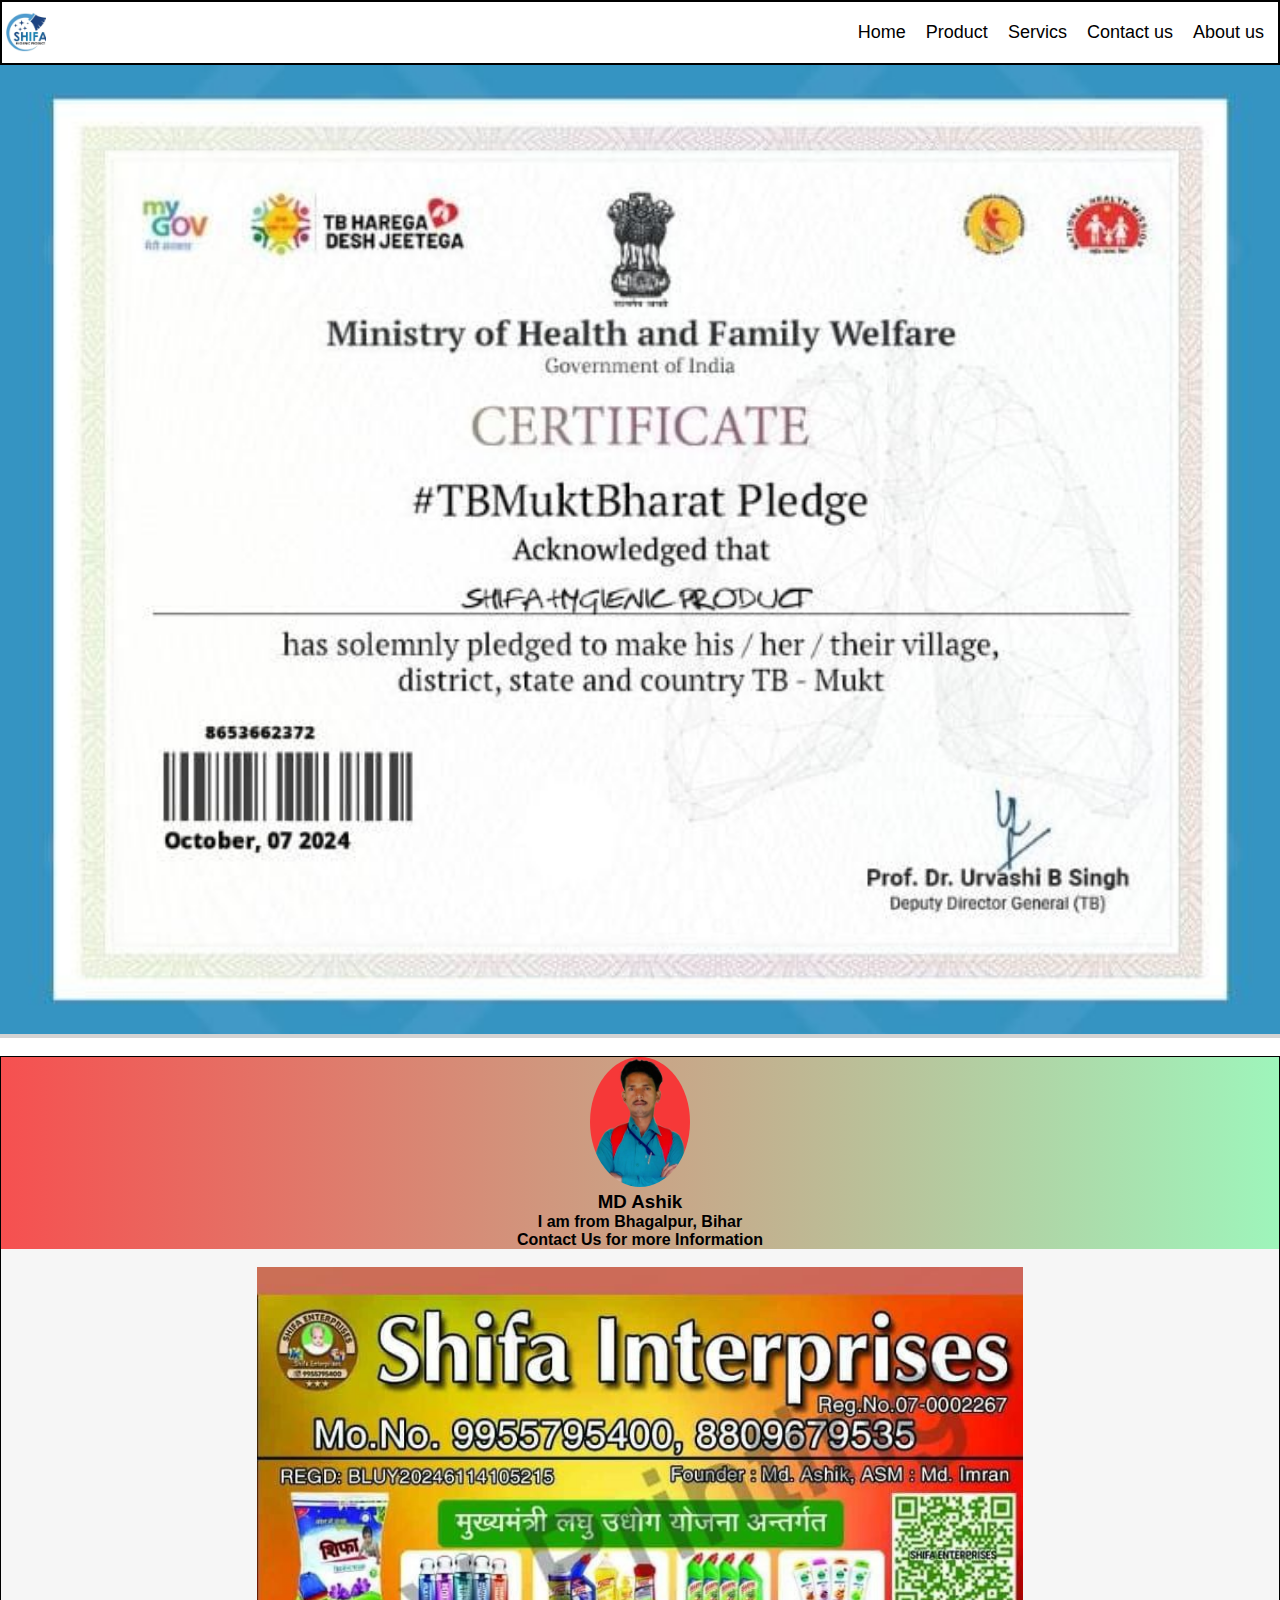
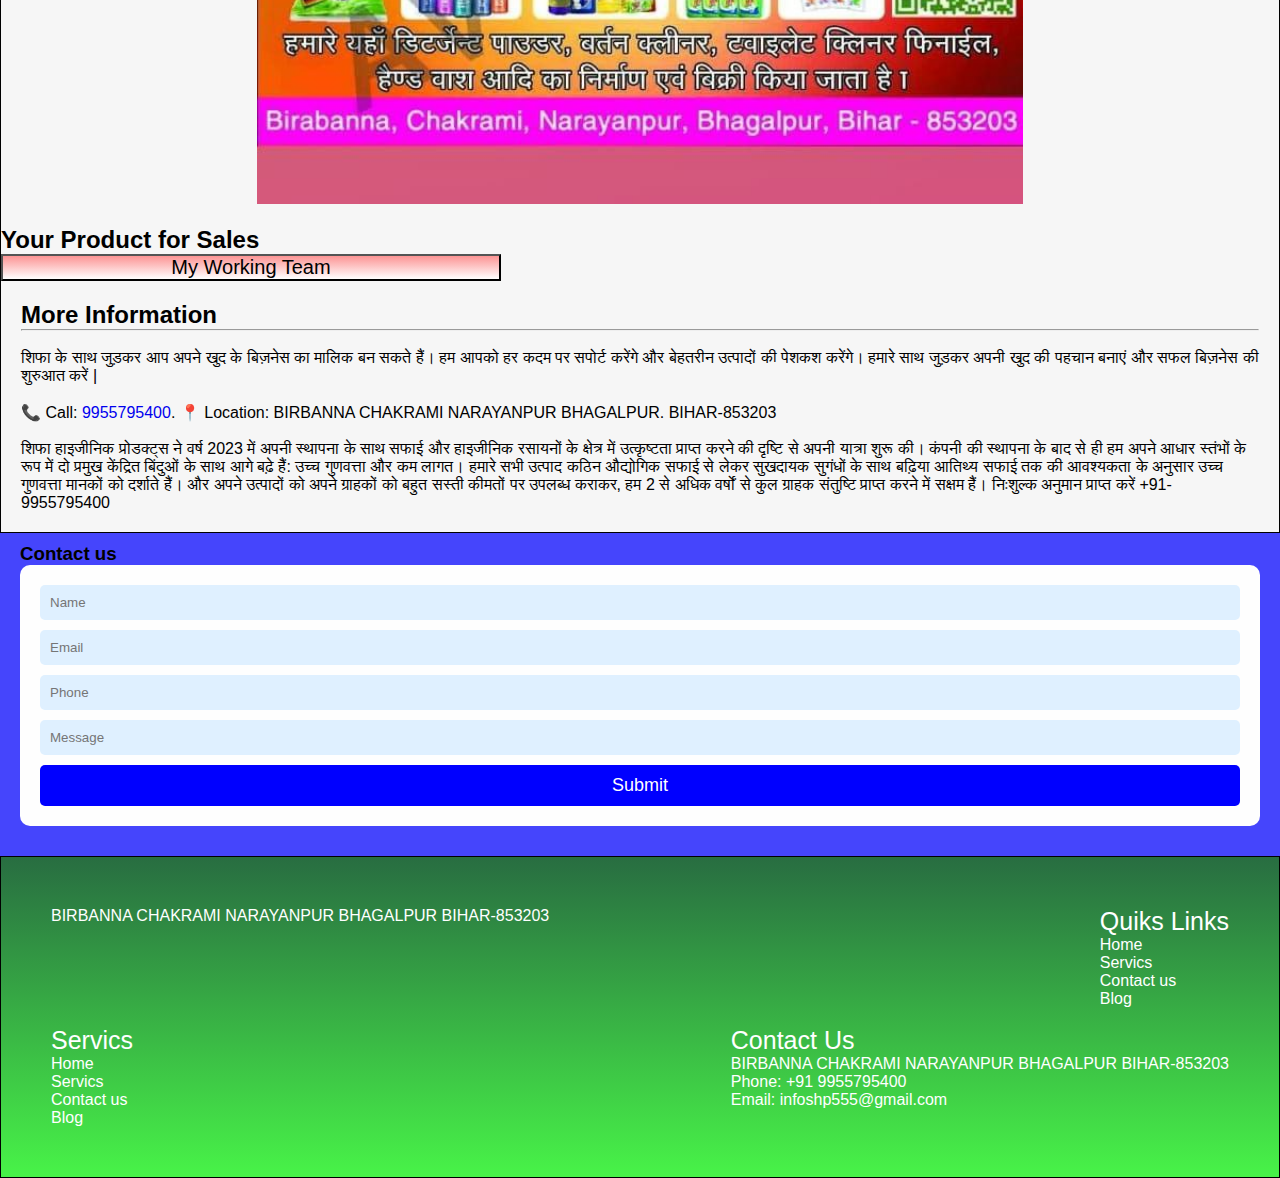
==== index.html @ 2459a291 "firstupload" ====
<!DOCTYPE html>
<html lang="en">
<head>
    <meta charset="UTF-8">
    <meta name="viewport" content="width=device-width, initial-scale=1.0">
    <title>Shifa Product</title>
    
</head>
<style>
    *{
    margin: 0px;
    padding: 0px;
    box-sizing: border-box;
    text-decoration: none;
    font-family: 'Gill Sans', 'Gill Sans MT', Calibri, 'Trebuchet MS', sans-serif;
}
nav{
    height: max-content;
    width: 100%;
    border: 2px solid black;
    display: flex;
    justify-content: space-between;
    padding: 10px 4px;
}
nav ul {
    display: flex;
}
nav ul li{
    padding: 10px;
}
nav ul li a{
    text-decoration: none;
    color: black;
    font-size: 18px;
}
.main{
    width: 100%;
    height: max-content;
    border: 1px solid black;
    background-color: rgb(246, 246, 246);
    overflow: hidden;
}
.imagelogo{
    width: 100%;
    height: max-content;
    padding: 0px 20%;
    
}
.imagelogo img{
    width: 100%;
    
    
}
.data1{
    padding: 20px;
}
.footer1{
    width: max-content;
    height: max-content;
    background-color: rgb(246, 246, 246);
    display: flex;
    padding: 10px;
    gap: 10%;
    justify-content:center;
}
.footer2{
    width: max-content;
    height: max-content;
    justify-content: center;
    align-items: center;
    padding-left: 20%;
}
.foot1{
        width: 100%;
        height: max-content;
        /* background-color: #286D41; */
        background-image: linear-gradient(#286D41,rgb(72, 243, 72));
        border: 1px solid black;
        padding: 50px;
        box-sizing: border-box;
        color: white;
    }
    .row1{
        display: flex;
        gap: 50px;
        justify-content: space-between;
        color: white;
    }
    .row2{
        display: flex;
        gap: 50px;
        justify-content: space-between;
        color: white;
    }
    .row1 ul li a,.row2 ul li a{
        color: white;
    }
    .mdinformation{
        width: 100%;
        justify-content: center;
        text-align: center;
        height: max-content;
        background-image: linear-gradient(to right, rgb(246, 80, 80), #9ef5bb);
        
    }
    .mdinformation img{
        border-radius: 50%;
    }
    .contct2{
        height: fit-content;
        background-color: rgb(69, 69, 252);
        padding: 10px 20px;
    }
    .contact1{
        display: flex;
        flex-direction: column;
        gap: 10px;
        margin-bottom: 20px;
        height: fit-content;border: 0px solid black;
        padding: 20px;
        border-radius: 10px;
        background-color: rgb(254, 254, 254);       
    }
    .contact1 input{
        width: 100;
        padding: 10px;
        background-color: rgb(223, 240, 255);
        border: 0px;
        border-radius: 5px;
    }
    .contact1 button{
        width: 100%;
        padding: 10px;
        background-color: blue;
        color: white;
        cursor: pointer;
        border: none;
        border-radius: 5px;
    }
    .silder1{
        width: 100%;
        height: max-content;
        background-color: lightgray;
        justify-content: center;
        align-items: center;
    }
    .banner1{
        width: 100px;
        height: 100px;
    }
   /* my template */

    .m11{
    width: 100%;
    height: max-content;
    border: 0px solid black;
    justify-items: center
    align-items: center;
    }
    .inner1{
        width: 100%;
        align-items: center;
        height: max-content;
        background-color: aliceblue;
        justify-content: center;
    }
    .inner1 button{
        width: 100%;

    } 
    .inner1{
        width: 500px;
        height: max-content;
        border: 0px solid red;
        display: block;
        justify-content: center;
        
    }
    .teammember1 {
        width: max-content;
        justify-content: center;
        align-items: center;
        position: relative;
        left: 30%;
        padding: 10px 3px;
        display: none;
        
    }
    .teammember1 img{
        width: 100%;
        border-radius: 50%;
    }
    .teammember1 div{
        width: 100%;
        height: 100%;
        margin-top: 3px;
        font-size: 12px;
    }
    .teammember1 img{
        width: 100px;
    }
</style>
<body>
    <nav>
        <img width="40px" height="40px" src="./image/shfaa.jpeg" alt="">
        <ul type="none">
            <li><a href="">Home</a></li>
            <li><a href="">Product</a></li>
            <li><a href="">Servics</a></li>
            <li><a href="">Contact us</a></li>
            <li><a href="">About us</a></li> 
        </ul>
        
    </nav>
    <div class="silder1">
        <img width="100%" src="./image/c3.jpeg" id="banner1" alt="">
    </div><br>
    <div class="main">
        
        <div class="mdinformation">
            <img width="100" src="./image/mdcuter.jpeg" alt="">
            <h3>MD Ashik</h3>
            <h4>I am from Bhagalpur, Bihar</h4>
            <h4>Contact Us for more Information</h4>
        </div><br>
        <div class="imagelogo">
            <img width="80%" height="70%" src="./image/shifaimage.jpeg" alt="loading...">
        </div><br>
        <h2>Your Product for Sales</h2>
        <div id="list">
            
        </div>
        <div class="m11">
            <div class="inner1">
                <button style="font-size: 20px; background-image: linear-gradient(rgb(252, 148, 148),white);" onclick="kno()" id="show1">My Working Team</button>
                <div class="teammember1">
                    <img src="./image/imranshifa.jpeg"   alt="">
                    <div>MD Imran Hashami</div>
                    <div>Area Sales Manager</div><div> Phone no. 88096679535</div>
                </div>
            </div>
        </div>
        <div class="data1">
            <h2>More Information</h2><hr><br>
            <p>शिफा  के साथ जुड़कर आप अपने खुद के बिज़नेस का मालिक बन सकते हैं। हम आपको हर कदम पर सपोर्ट करेंगे और बेहतरीन उत्पादों की पेशकश करेंगे। हमारे साथ जुड़कर अपनी खुद की पहचान बनाएं और सफल बिज़नेस की शुरुआत करें |
            <br><br>  📞 Call: <a href="https://wa.me/919955795400">9955795400</a>.
            📍 Location: BIRBANNA CHAKRAMI NARAYANPUR BHAGALPUR. BIHAR-853203 
        </p><br>
        <p>शिफा  हाइजीनिक प्रोडक्ट्स ने वर्ष 2023 में अपनी स्थापना के साथ सफाई और हाइजीनिक रसायनों के क्षेत्र में उत्कृष्टता प्राप्त करने की दृष्टि से अपनी यात्रा शुरू की।
            कंपनी की स्थापना के बाद से ही हम अपने आधार स्तंभों के रूप में दो प्रमुख केंद्रित बिंदुओं के साथ आगे बढ़े हैं: उच्च गुणवत्ता और कम लागत। हमारे सभी उत्पाद कठिन औद्योगिक सफाई से लेकर सुखदायक सुगंधों के साथ बढ़िया आतिथ्य सफाई तक की आवश्यकता के अनुसार उच्च गुणवत्ता मानकों को दर्शाते हैं। और अपने उत्पादों को अपने ग्राहकों को बहुत सस्ती कीमतों पर उपलब्ध कराकर, हम 2 से अधिक वर्षों से कुल ग्राहक संतुष्टि प्राप्त करने में सक्षम हैं।
            निःशुल्क अनुमान प्राप्त करें
            +91-9955795400</p>
        </div>
    </div>
    <div class="contct2">
        <h3>Contact us</h3>
    <div class="contact1">
        <input type="text" placeholder="Name">
        <input type="email" placeholder="Email">
        <input type="number" placeholder="Phone">
        <input type="text" placeholder="Message">
        <button><a href="" style="text-decoration: none; color: white;font-size: 18px;">Submit</a></button>
    </div>
    </div>
    <footer class="foot1">
        <div class="row1" >
            <div>BIRBANNA CHAKRAMI NARAYANPUR BHAGALPUR BIHAR-853203 </div>
            <div><p style="font-size: 25px; width: max-content;">Quiks Links</p>
                <ul type="none">
                    <li><a href="">Home</a></li>
                    <li><a href="">Servics</a></li>
                    <li><a href="">Contact us</a></li>
                    <li><a href="">Blog</a></li>
                </ul>
            </div>
        </div><br>
        <div class="row2" >
            <div>
                <p style="font-size: 25px; width: max-content">Servics</p>
                <ul type="none">
                    <li><a href="">Home</a></li>
                    <li><a href="">Servics</a></li>
                    <li><a href="">Contact us</a></li>
                    <li><a href="">Blog</a></li>
                </ul>
            </div>
            <div>
                <p style="font-size: 25px; width: max-content" >Contact Us</p>
                <p>BIRBANNA CHAKRAMI NARAYANPUR BHAGALPUR BIHAR-853203 </p>
                <p>Phone: +91 9955795400</p>
                <p>Email:  infoshp555@gmail.com</p>
            </div>
        </div>
    </footer>
</body>
<script>







fetch("https://api.npoint.io/e586363a2a218245c1c0")
    .then(res => res.json())
    .then(data => {
        var a = document.getElementById("list");
        data.forEach(element => {
            a.style.height="100%";
            a.style.width="100%";
            a.style.display="flex";
            var img1 = document.createElement("img");
            img1.src = element.images;
            img1.style.width="max-content";
            img1.style.height="100px";
            img1.style.display="block";
            img1.style.padding="10px";
            var div1 = document.createElement("div");
            var label1 = document.createElement("label");
            label1.innerHTML = `${element.name}`;
            div1.style.border="1px solid black";
            div1.style.display="block";
            div1.style.margin="5px";
            div1.style.width="max-content";
            div1.style.height= "max-content";
            div1.style.padding="5px 5px";
           
            div1.appendChild(img1);
            div1.appendChild(label1);
            a.appendChild(div1);
        });
    });
    </script>
    <script>
        var image1 = ["/image/c1.jpeg","/image/c2.jpeg","/image/c3.jpeg"]
        let k =0;
        let banner = document.getElementById("banner1");
        setInterval(showinage,3000);
    
        function showinage(){
        
        if(k==0){
            banner.src = image1[0];
            k = 1;
        }else if(k==1){
            banner.src = image1[1];
            k = 2;
        }else if(k==2){
            banner.src = image1[2];
            k = 0;
        }
        }


        // mywork team
    var b = document.getElementById("show1");
    var c= document.getElementsByClassName("teammember1")[0 ]
    let flag = 1;
    function kno(){
        if(flag){
            c.style.display = "block";
            flag = 0;
        }else{
            c.style.display = "none";
            flag = 1;
        }
        
    }
    </script>
</html>
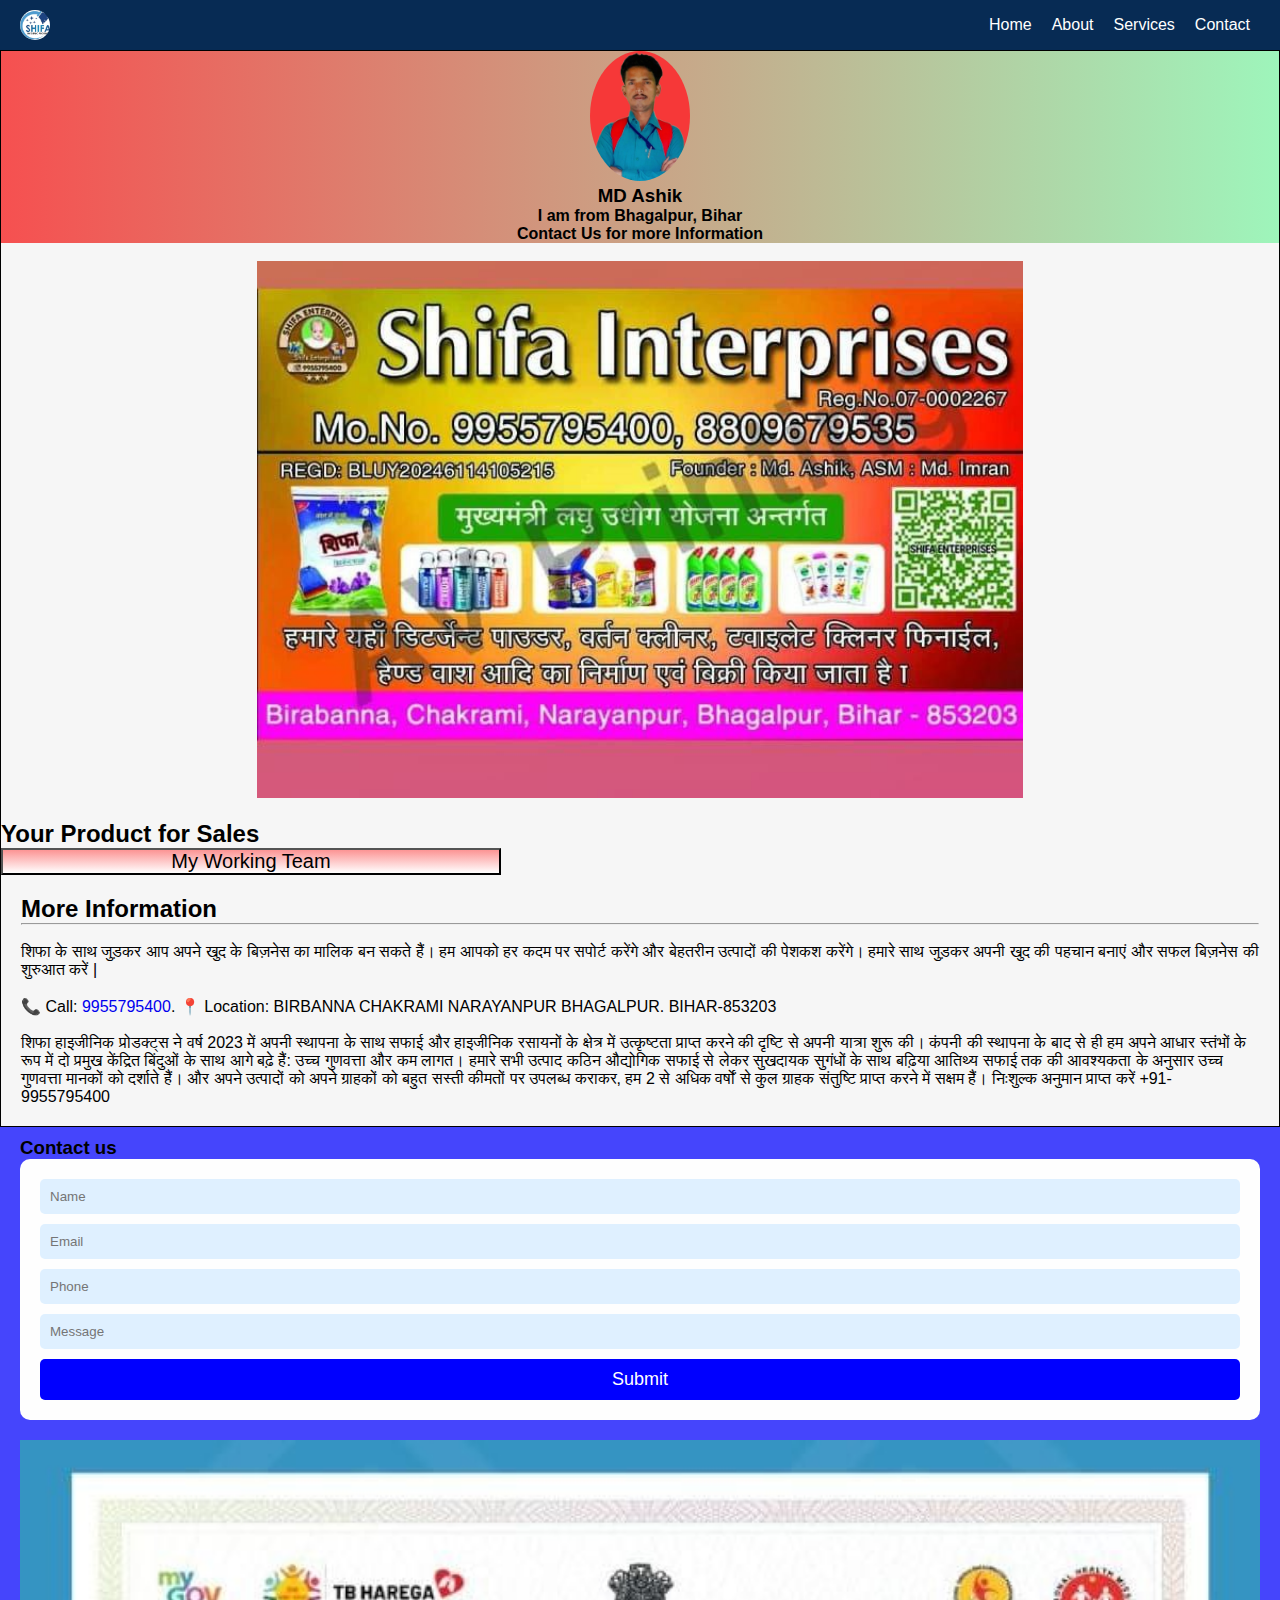
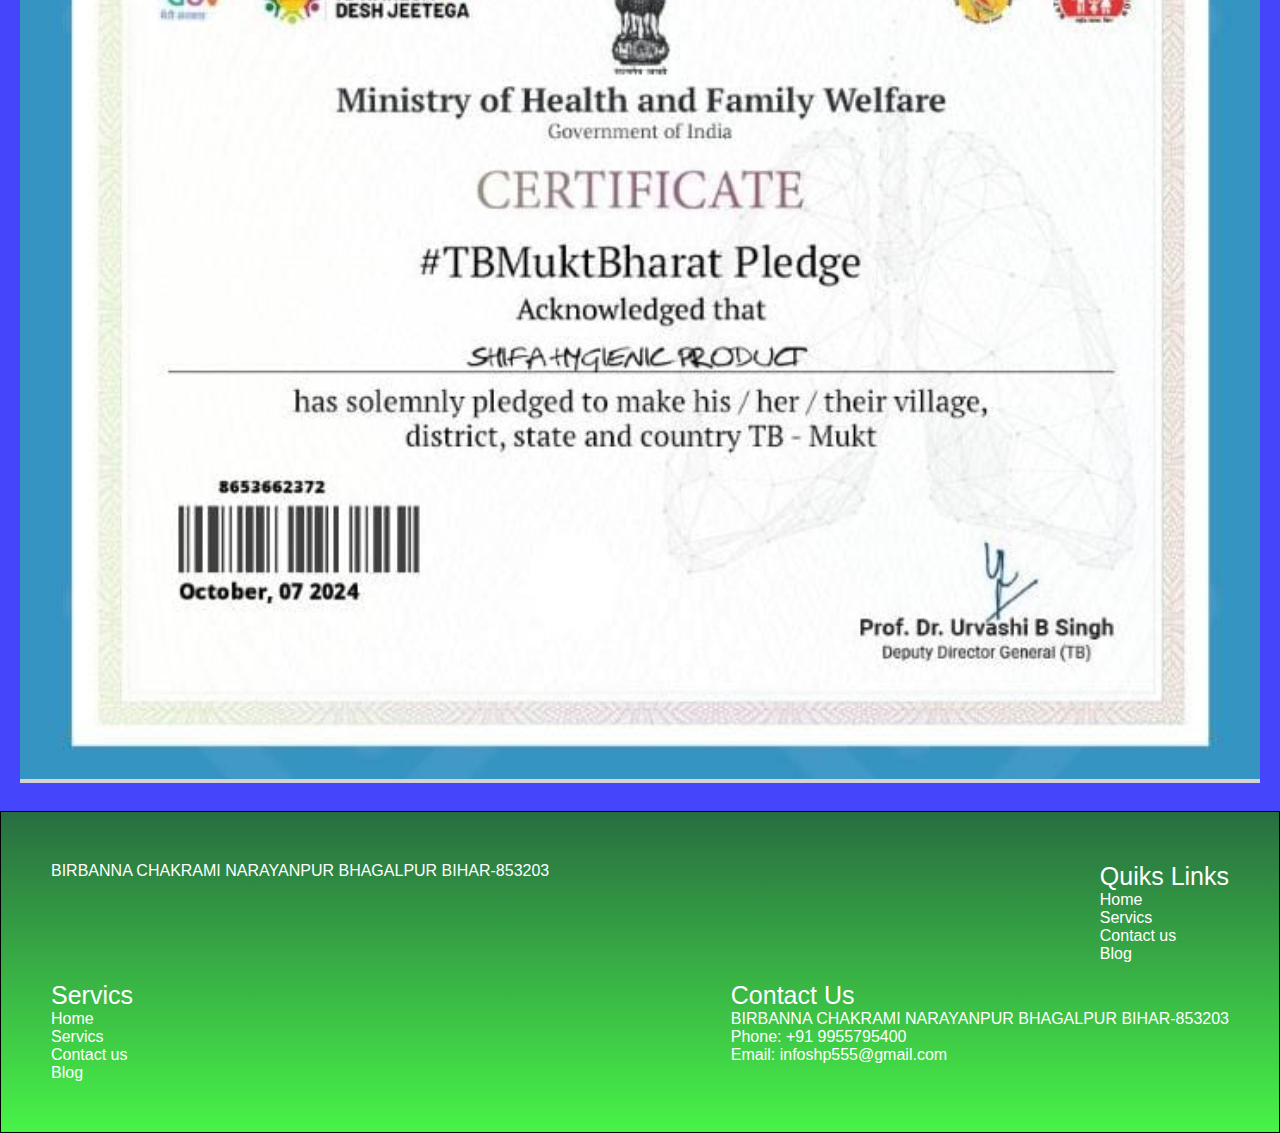
==== commit 46d2eb79: "ss" ====
--- a/index.html
+++ b/index.html
@@ -14,24 +14,85 @@
     text-decoration: none;
     font-family: 'Gill Sans', 'Gill Sans MT', Calibri, 'Trebuchet MS', sans-serif;
 }
-nav{
-    height: max-content;
-    width: 100%;
-    border: 2px solid black;
+.navbar {
     display: flex;
     justify-content: space-between;
-    padding: 10px 4px;
-}
-nav ul {
+    align-items: center;
+    padding: 10px 20px;
+    background-color: #072b54;
+    color: #fff;
+}
+
+.logo {
+    font-size: 1.5rem;
+    font-weight: bold;
+}
+
+.nav-links {
     display: flex;
-}
-nav ul li{
-    padding: 10px;
-}
-nav ul li a{
+    list-style: none;
+}
+
+.nav-links li {
+    margin: 0 10px;
+}
+
+.nav-links a {
     text-decoration: none;
-    color: black;
-    font-size: 18px;
+    color: white;
+    transition: color 0.3s;
+}
+
+.nav-links a:hover {
+    color: #00bcd4;
+}
+.navbar img{
+    width: 30px;
+    height: 30px;
+    cursor: pointer;
+    border-radius: 50%;
+}
+
+/* Hamburger menu styles */
+.hamburger {
+    display: none;
+    flex-direction: column;
+    cursor: pointer;
+}
+
+.hamburger span {
+    background: white;
+    height: 3px;
+    width: 25px;
+    margin: 3px;
+    transition: all 0.3s;
+}
+
+/* Responsive styles */
+@media screen and (max-width: 768px) {
+    .nav-links {
+        display: none;
+        flex-direction: column;
+        background-color: #0835c9;
+        position: absolute;
+        top: 60px;
+        right: 20px;
+        width: 200px;
+        border-radius: 8px;
+    }
+
+    .nav-links.active {
+        display: flex;
+    }
+
+    .nav-links li {
+        text-align: center;
+        margin: 10px 0;
+    }
+
+    .hamburger {
+        display: flex;
+    }
 }
 .main{
     width: 100%;
@@ -201,20 +262,21 @@
     }
 </style>
 <body>
-    <nav>
-        <img width="40px" height="40px" src="./image/shfaa.jpeg" alt="">
-        <ul type="none">
-            <li><a href="">Home</a></li>
-            <li><a href="">Product</a></li>
-            <li><a href="">Servics</a></li>
-            <li><a href="">Contact us</a></li>
-            <li><a href="">About us</a></li> 
+    <nav class="navbar">
+        <img width="40px" src="./image/shfaa.jpeg" alt="">
+        <ul class="nav-links">
+            <li><a href="#home">Home</a></li>
+            <li><a href="#about">About</a></li>
+            <li><a href="#services">Services</a></li>
+            <li><a href="#contact">Contact</a></li>
         </ul>
-        
+        <div class="hamburger">
+            <span></span>
+            <span></span>
+            <span></span>
+        </div>
     </nav>
-    <div class="silder1">
-        <img width="100%" src="./image/c3.jpeg" id="banner1" alt="">
-    </div><br>
+    
     <div class="main">
         
         <div class="mdinformation">
@@ -261,6 +323,9 @@
         <input type="text" placeholder="Message">
         <button><a href="" style="text-decoration: none; color: white;font-size: 18px;">Submit</a></button>
     </div>
+    <div class="silder1">
+        <img width="100%" src="./image/c3.jpeg" id="banner1" alt="">
+    </div><br>
     </div>
     <footer class="foot1">
         <div class="row1" >
@@ -291,6 +356,7 @@
                 <p>Email:  infoshp555@gmail.com</p>
             </div>
         </div>
+
     </footer>
 </body>
 <script>
@@ -367,4 +433,13 @@
         
     }
     </script>
+    <script>
+        const hamburger = document.querySelector('.hamburger');
+    const navLinks = document.querySelector('.nav-links');
+    
+    hamburger.addEventListener('click', () => {
+        navLinks.classList.toggle('active');
+    });
+    
+    </script>
 </html>